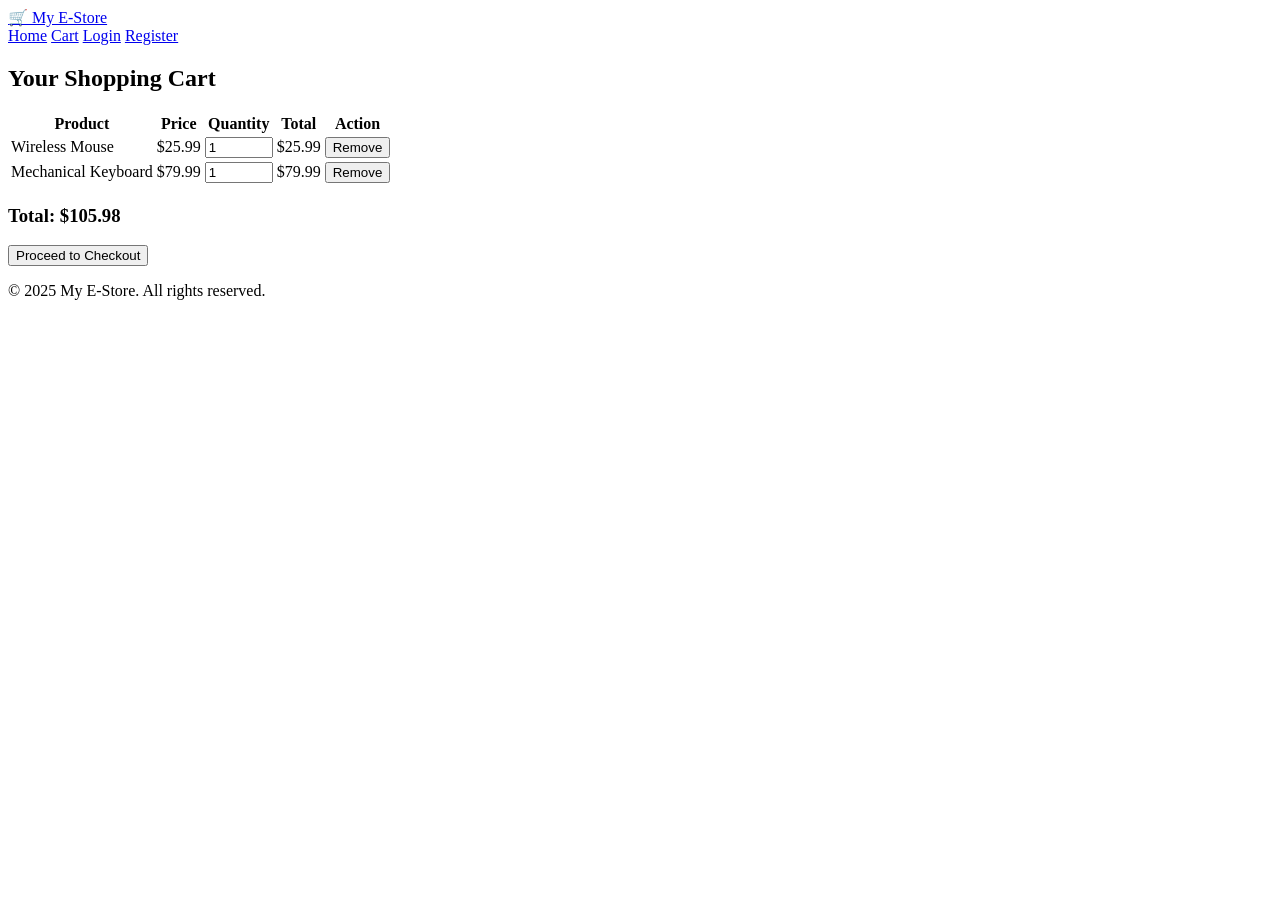
==== cart.html @ 2dda8585 "Week 2 - Complete frontend design, wireframes, and documentation" ====
<!DOCTYPE html>
<html lang="en">
<head>
    <meta charset="UTF-8">
    <meta name="viewport" content="width=device-width, initial-scale=1.0">
    <title>Shopping Cart - My E‑Store</title>
    <link rel="stylesheet" href="css/style.css">
</head>
<body>
    <header>
        <div class="logo">
            <a href="index.html">🛒 My E‑Store</a>
        </div>
        <nav>
            <a href="index.html">Home</a>
            <a href="cart.html">Cart</a>
            <a href="login.html">Login</a>
            <a href="register.html">Register</a>
        </nav>
    </header>

    <main>
        <h2>Your Shopping Cart</h2>
        <table class="cart-table">
            <thead>
                <tr>
                    <th>Product</th>
                    <th>Price</th>
                    <th>Quantity</th>
                    <th>Total</th>
                    <th>Action</th>
                </tr>
            </thead>
            <tbody>
                <tr>
                    <td>Wireless Mouse</td>
                    <td>$25.99</td>
                    <td><input type="number" value="1" min="1" style="width:60px"></td>
                    <td>$25.99</td>
                    <td><button class="remove-btn">Remove</button></td>
                </tr>
                <tr>
                    <td>Mechanical Keyboard</td>
                    <td>$79.99</td>
                    <td><input type="number" value="1" min="1" style="width:60px"></td>
                    <td>$79.99</td>
                    <td><button class="remove-btn">Remove</button></td>
                </tr>
            </tbody>
        </table>
        <div class="cart-summary">
            <h3>Total: $105.98</h3>
            <button class="checkout-btn">Proceed to Checkout</button>
        </div>
    </main>

    <footer>
        <p>&copy; 2025 My E‑Store. All rights reserved.</p>
    </footer>
</body>
</html>
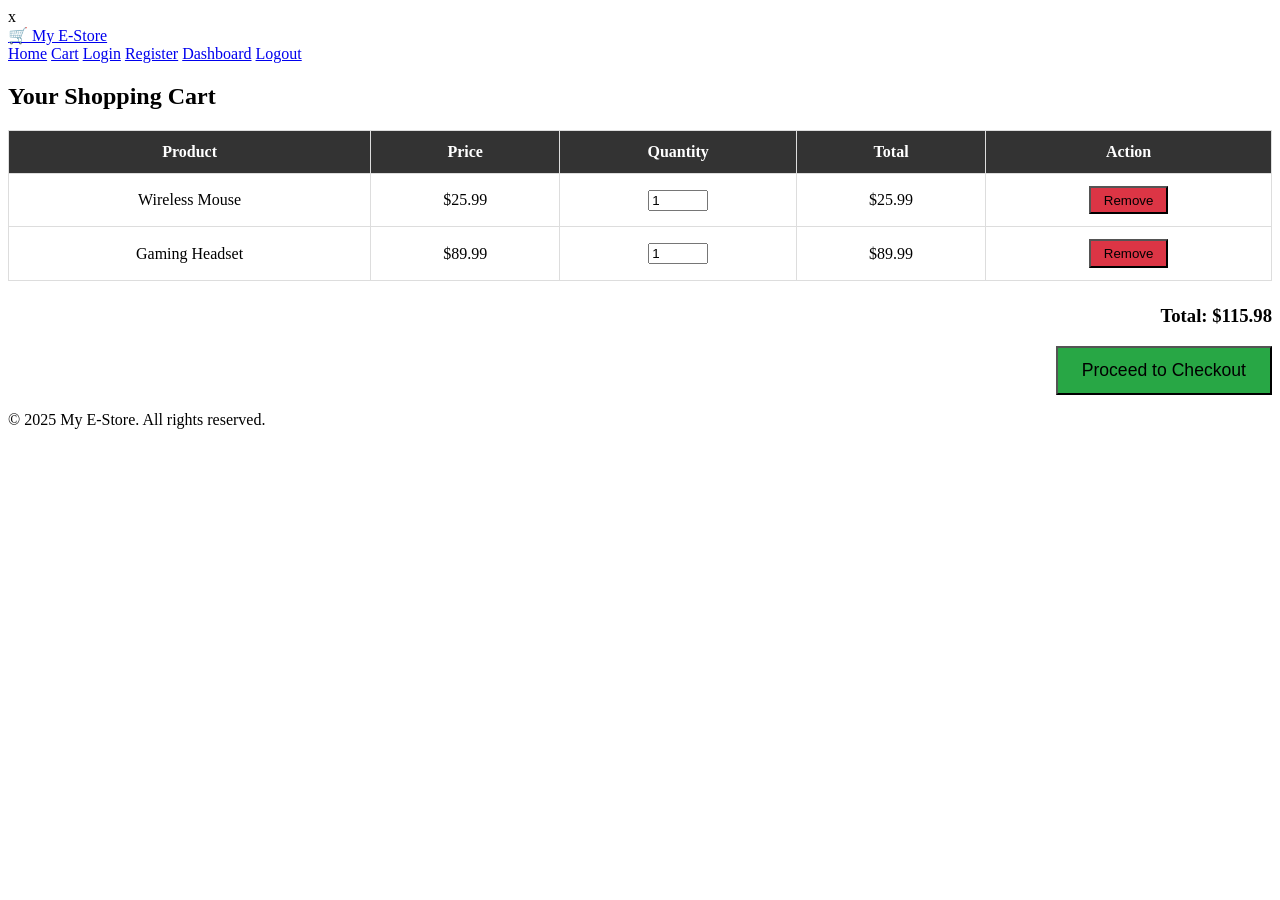
==== commit ed3fb8f1: "Week 3 - Complete JavaScript, PHP, and database connection - JavaScript form validation with passwor" ====
--- a/cart.html
+++ b/cart.html
@@ -1,21 +1,58 @@
-<!DOCTYPE html>
+x<!DOCTYPE html>
 <html lang="en">
 <head>
     <meta charset="UTF-8">
     <meta name="viewport" content="width=device-width, initial-scale=1.0">
-    <title>Shopping Cart - My E‑Store</title>
+    <title>Shopping Cart - My E-Store</title>
     <link rel="stylesheet" href="css/style.css">
+    <style>
+        .cart-table {
+            width: 100%;
+            border-collapse: collapse;
+            background: white;
+        }
+        .cart-table th, .cart-table td {
+            border: 1px solid #ddd;
+            padding: 0.75rem;
+            text-align: center;
+        }
+        .cart-table th {
+            background: #333;
+            color: white;
+        }
+        .cart-summary {
+            margin-top: 1.5rem;
+            text-align: right;
+        }
+        .checkout-btn {
+            background: #28a745;
+            padding: 0.75rem 1.5rem;
+            font-size: 1.1rem;
+        }
+        .checkout-btn:hover {
+            background: #218838;
+        }
+        .remove-btn {
+            background: #dc3545;
+            padding: 0.3rem 0.8rem;
+        }
+        .remove-btn:hover {
+            background: #c82333;
+        }
+    </style>
 </head>
 <body>
     <header>
         <div class="logo">
-            <a href="index.html">🛒 My E‑Store</a>
+            <a href="index.html">🛒 My E-Store</a>
         </div>
         <nav>
             <a href="index.html">Home</a>
             <a href="cart.html">Cart</a>
-            <a href="login.html">Login</a>
-            <a href="register.html">Register</a>
+            <a href="login.php">Login</a>
+            <a href="register.php">Register</a>
+            <a href="dashboard.php">Dashboard</a>
+            <a href="logout.php">Logout</a>
         </nav>
     </header>
 
@@ -40,22 +77,22 @@
                     <td><button class="remove-btn">Remove</button></td>
                 </tr>
                 <tr>
-                    <td>Mechanical Keyboard</td>
-                    <td>$79.99</td>
+                    <td>Gaming Headset</td>
+                    <td>$89.99</td>
                     <td><input type="number" value="1" min="1" style="width:60px"></td>
-                    <td>$79.99</td>
+                    <td>$89.99</td>
                     <td><button class="remove-btn">Remove</button></td>
                 </tr>
             </tbody>
         </table>
         <div class="cart-summary">
-            <h3>Total: $105.98</h3>
+            <h3>Total: $115.98</h3>
             <button class="checkout-btn">Proceed to Checkout</button>
         </div>
     </main>
 
     <footer>
-        <p>&copy; 2025 My E‑Store. All rights reserved.</p>
+        <p>&copy; 2025 My E-Store. All rights reserved.</p>
     </footer>
 </body>
 </html>
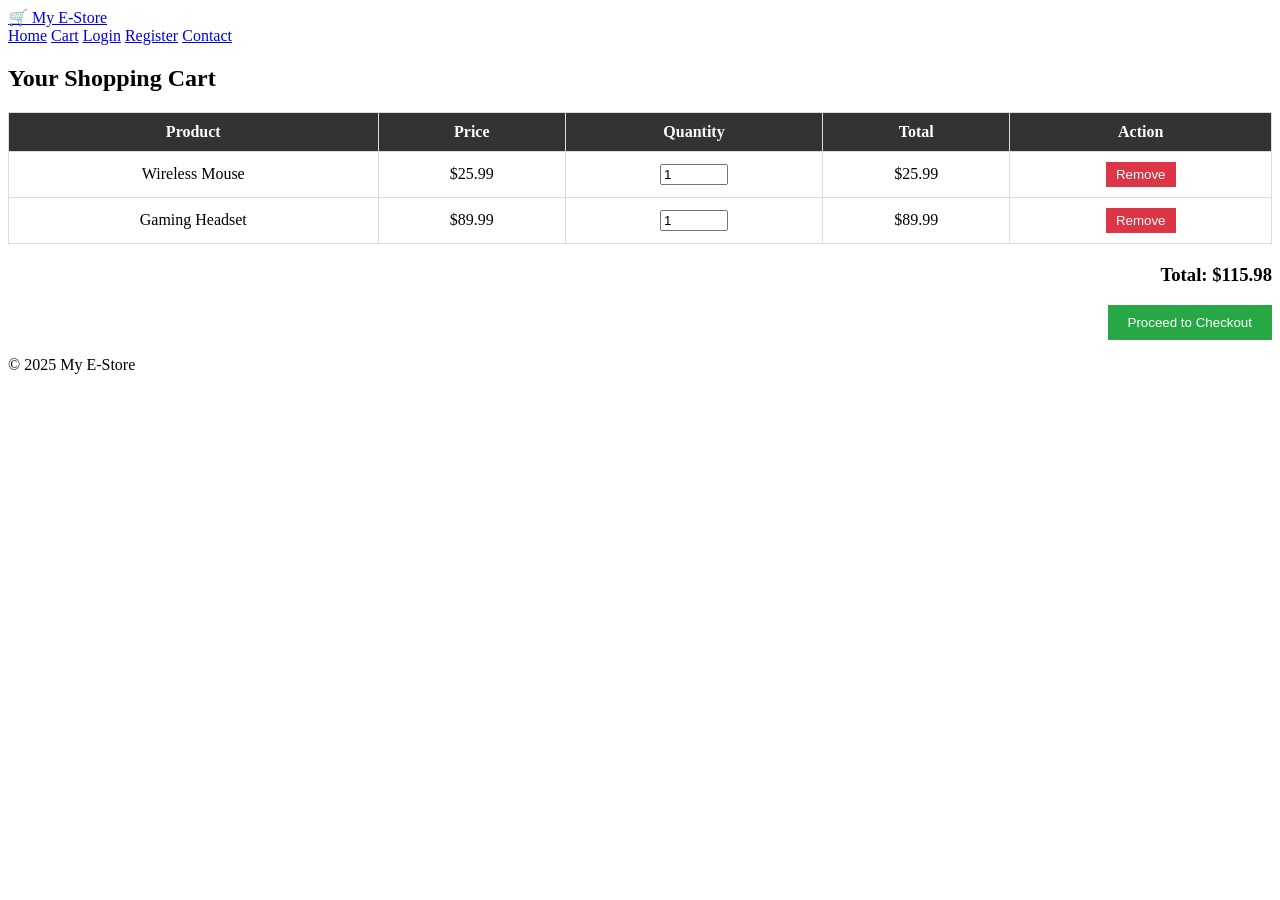
==== commit 1f4c9969: "https://github.com/joeflinch31/smart-ecommerce-capstone ┌───────────────────────────────────────────" ====
--- a/cart.html
+++ b/cart.html
@@ -1,4 +1,4 @@
-x<!DOCTYPE html>
+<!DOCTYPE html>
 <html lang="en">
 <head>
     <meta charset="UTF-8">
@@ -6,93 +6,36 @@
     <title>Shopping Cart - My E-Store</title>
     <link rel="stylesheet" href="css/style.css">
     <style>
-        .cart-table {
-            width: 100%;
-            border-collapse: collapse;
-            background: white;
-        }
-        .cart-table th, .cart-table td {
-            border: 1px solid #ddd;
-            padding: 0.75rem;
-            text-align: center;
-        }
-        .cart-table th {
-            background: #333;
-            color: white;
-        }
-        .cart-summary {
-            margin-top: 1.5rem;
-            text-align: right;
-        }
-        .checkout-btn {
-            background: #28a745;
-            padding: 0.75rem 1.5rem;
-            font-size: 1.1rem;
-        }
-        .checkout-btn:hover {
-            background: #218838;
-        }
-        .remove-btn {
-            background: #dc3545;
-            padding: 0.3rem 0.8rem;
-        }
-        .remove-btn:hover {
-            background: #c82333;
-        }
+        .cart-table { width: 100%; border-collapse: collapse; background: white; }
+        .cart-table th, .cart-table td { border: 1px solid #ddd; padding: 10px; text-align: center; }
+        .cart-table th { background: #333; color: white; }
+        .cart-summary { text-align: right; margin-top: 20px; }
+        .checkout-btn { background: #28a745; color: white; padding: 10px 20px; border: none; cursor: pointer; }
+        .remove-btn { background: #dc3545; color: white; padding: 5px 10px; border: none; cursor: pointer; }
     </style>
 </head>
 <body>
     <header>
-        <div class="logo">
-            <a href="index.html">🛒 My E-Store</a>
-        </div>
+        <div class="logo"><a href="index.html">🛒 My E-Store</a></div>
         <nav>
             <a href="index.html">Home</a>
             <a href="cart.html">Cart</a>
             <a href="login.php">Login</a>
             <a href="register.php">Register</a>
-            <a href="dashboard.php">Dashboard</a>
-            <a href="logout.php">Logout</a>
+            <a href="contact.php">Contact</a>
         </nav>
     </header>
-
     <main>
         <h2>Your Shopping Cart</h2>
         <table class="cart-table">
-            <thead>
-                <tr>
-                    <th>Product</th>
-                    <th>Price</th>
-                    <th>Quantity</th>
-                    <th>Total</th>
-                    <th>Action</th>
-                </tr>
-            </thead>
+            <thead><tr><th>Product</th><th>Price</th><th>Quantity</th><th>Total</th><th>Action</th></tr></thead>
             <tbody>
-                <tr>
-                    <td>Wireless Mouse</td>
-                    <td>$25.99</td>
-                    <td><input type="number" value="1" min="1" style="width:60px"></td>
-                    <td>$25.99</td>
-                    <td><button class="remove-btn">Remove</button></td>
-                </tr>
-                <tr>
-                    <td>Gaming Headset</td>
-                    <td>$89.99</td>
-                    <td><input type="number" value="1" min="1" style="width:60px"></td>
-                    <td>$89.99</td>
-                    <td><button class="remove-btn">Remove</button></td>
-                </tr>
+                <tr><td>Wireless Mouse</td><td>$25.99</td><td><input type="number" value="1" min="1" style="width:60px"></td><td>$25.99</td><td><button class="remove-btn">Remove</button></td></tr>
+                <tr><td>Gaming Headset</td><td>$89.99</td><td><input type="number" value="1" min="1" style="width:60px"></td><td>$89.99</td><td><button class="remove-btn">Remove</button></td></tr>
             </tbody>
         </table>
-        <div class="cart-summary">
-            <h3>Total: $115.98</h3>
-            <button class="checkout-btn">Proceed to Checkout</button>
-        </div>
+        <div class="cart-summary"><h3>Total: $115.98</h3><button class="checkout-btn">Proceed to Checkout</button></div>
     </main>
-
-    <footer>
-        <p>&copy; 2025 My E-Store. All rights reserved.</p>
-    </footer>
+    <footer><p>&copy; 2025 My E-Store</p></footer>
 </body>
 </html>
